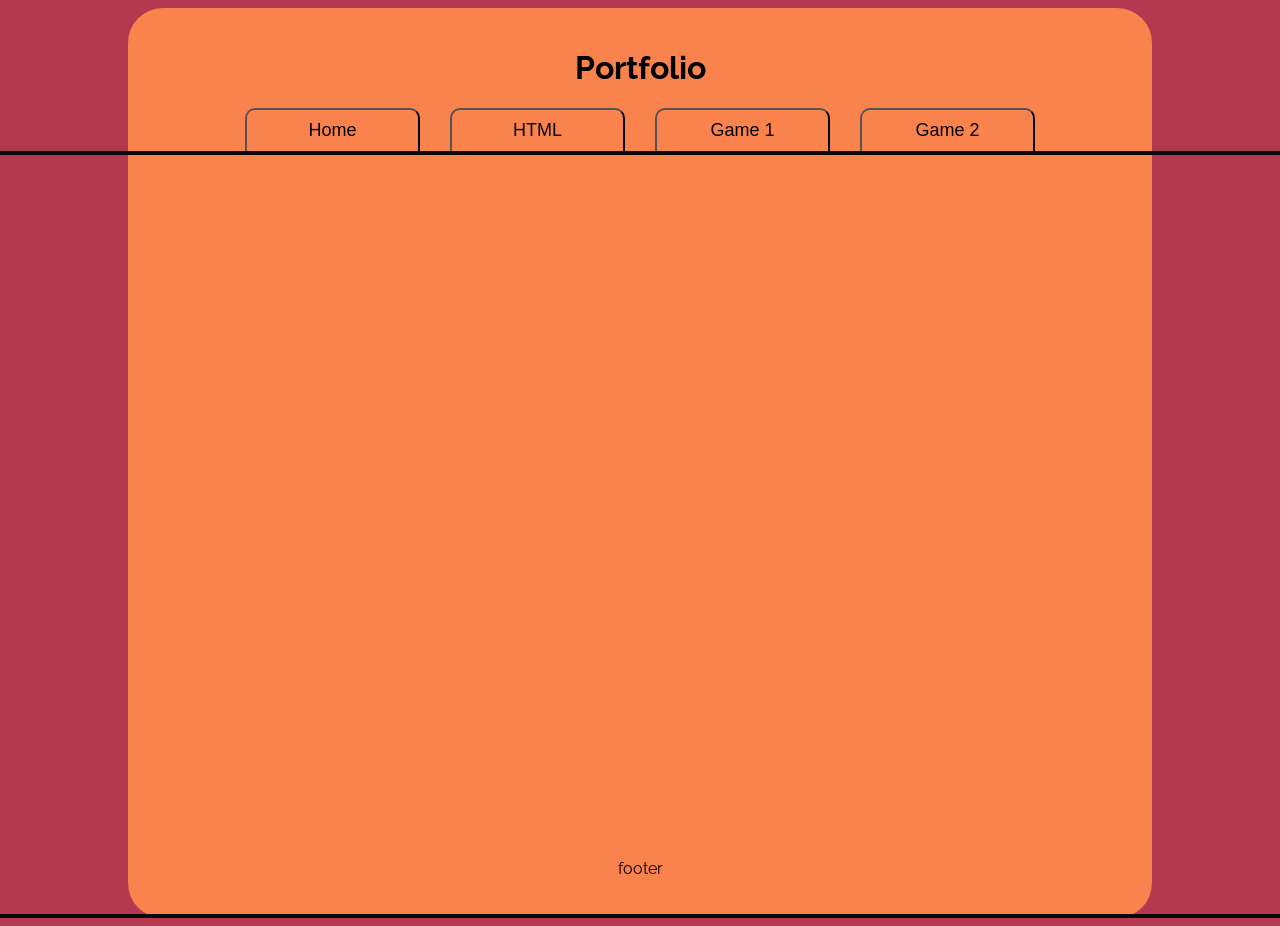
==== Game1.html @ 632dc8a3 "Initial commit" ====
<!DOCTYPE html>
<html lang="en">
<head>
    <meta charset="UTF-8">
    <meta name="viewport" content="width=device-width, initial-scale=1.0">
    <title>Game1</title>
    <link rel="stylesheet" href="shared.css" >
    <link rel="preconnect" href="https://fonts.googleapis.com">
    <link rel="preconnect" href="https://fonts.gstatic.com" crossorigin>
    <link href="https://fonts.googleapis.com/css2?family=Raleway:ital,wght@0,100..900;1,100..900&display=swap"
        rel="stylesheet">
    <script type="module" src="CustomElement.js"></script>
</head>
<body>
    <my-header></my-header>

    <my-footer></my-footer>
    
</body>
</html>
---- shared.css ----
.raleway {
    font-family: "Raleway", sans-serif;
    font-optical-sizing: auto;
    font-weight: 400;
    font-style: normal;
}

html {
    background-color: #B33951;
    display: flex;
    justify-content: center;
    font-family: raleway;
}

body {
    background-color: #FA824c;
    width: 80%;
    min-height: 90vh;
    border-radius: 35px;
    display: flex;
    flex-direction: column;
    align-items: center;
    position: relative;
    padding-bottom: 100px;
}

my-header {
    display: contents;
}

my-footer {
    display: contents;
}

my-opener {
    display: contents;
}

header {
    border-bottom: #090909 4px solid;
    width: 100vw;
    display: flex;
    flex-direction: column;
    align-items: center;
    padding-top: 20px;
}

#navigationButtons {
    display: flex;
    flex-direction: row;
    align-items: center;
    gap: 30px;
}

#navigationButtons button {
    background: none;
    width: 175px;
    font-size: 18px;
    border-radius: 10px 10px 0 0;
    border-color: #090909 2px solid;
    border-bottom: none;
    padding: 10px;
    transition: border-color 0.15s linear;
}

#navigationButtons button:hover {
    border-color: #c43e59;
    color: #c43e59;
}

#contentButtons {
    display: flex;
    flex-direction: column;
    gap: 20px;
}

#contentButtons button {
    background: none;
    width: 300px;
    height: 100px;
    border: #B33951 4px solid;
    border-radius: 20px;
    font-size: 24px;
    box-shadow: 10px 10px 10px #090909;
}

#opener {
    background-color: #ea718a;
    position: fixed;
    top: 50%;
    left: 50%;
    transform: translate(-50%, -50%);
    width: 300px;
    height: 400px;
}

#opener form {
    display: flex;
    flex-direction: column;
    padding: 25px;
    row-gap: 15px;
    font-size: 42px;
}

#opener form label {
    display: flex;
    flex-direction: column;
}

#opener form input {
    font-size: 32px;
    font-family: "Raleway";
}

footer {
    border-bottom: #090909 4px solid;
    width: 100vw;
    display: flex;
    justify-content: center;
    padding-bottom: 20px;
    position: absolute;
    bottom: 0px;
}
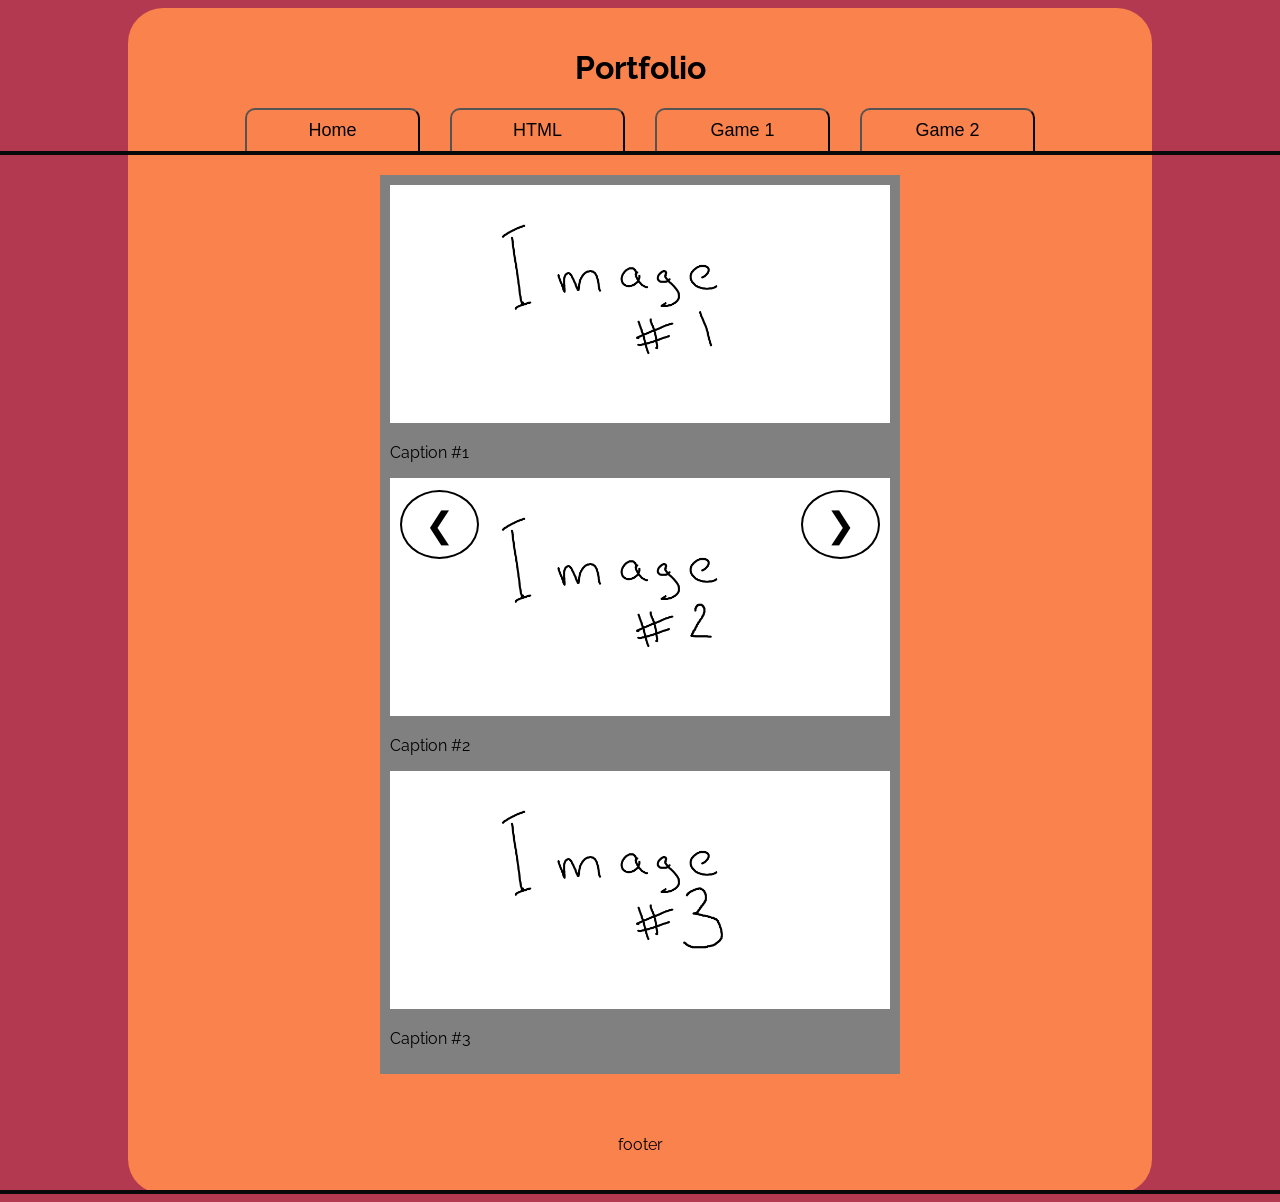
==== commit ed25a2a6: "Addition of image slide" ====
--- a/Game1.html
+++ b/Game1.html
@@ -1,20 +1,47 @@
 <!DOCTYPE html>
 <html lang="en">
+
 <head>
     <meta charset="UTF-8">
     <meta name="viewport" content="width=device-width, initial-scale=1.0">
     <title>Game1</title>
-    <link rel="stylesheet" href="shared.css" >
+    <link rel="stylesheet" href="shared.css">
+    <link rel="stylesheet" href="gamePage.css">
     <link rel="preconnect" href="https://fonts.googleapis.com">
     <link rel="preconnect" href="https://fonts.gstatic.com" crossorigin>
     <link href="https://fonts.googleapis.com/css2?family=Raleway:ital,wght@0,100..900;1,100..900&display=swap"
         rel="stylesheet">
     <script type="module" src="CustomElement.js"></script>
 </head>
+
 <body>
     <my-header></my-header>
 
+    <div id="bodyContainer">
+        <div id="imageContainer">
+            <div class="slide">
+                <img src="Images/Image1.png" alt="">
+                <p>Caption #1</p>
+            </div>
+
+            <div class="slide">
+                <img src="Images/Image2.png" alt="">
+                <p>Caption #2</p>
+            </div>
+
+            <div class="slide">
+                <img src="Images/Image3.png" alt="">
+                <p>Caption #3</p>
+            </div>
+
+            <a id="prevImg">&#10094;</a>
+            <a id="nextImg">&#10095;</a>
+        </div>
+    </div>
+
     <my-footer></my-footer>
-    
+
 </body>
-</html>+
+</html>
+<script src="gamePage.js"></script>
--- a/gamePage.css
+++ b/gamePage.css
@@ -0,0 +1,40 @@
+#bodyContainer {
+    display: flex;
+    flex-direction: column;
+    align-items: center;
+    margin: 20px;
+}
+
+#imageContainer {
+    background-color: grey;
+    position: relative;
+    padding: 10px;
+    max-width: 500px;
+}
+
+.slide img {
+    width: 100%;
+    object-fit: contain;
+}
+
+#prevImg, #nextImg {
+    cursor: pointer;
+    position: absolute;
+    top:35%;
+    width: 75px;
+    height: 65px;
+    font-size: 35px;
+    border: 2px black solid;
+    border-radius: 50%;
+    display: flex;
+    align-items:center ;
+    justify-content: center;
+}
+
+#prevImg {
+    left: 20px;
+}
+
+#nextImg {
+    right: 20px;
+}
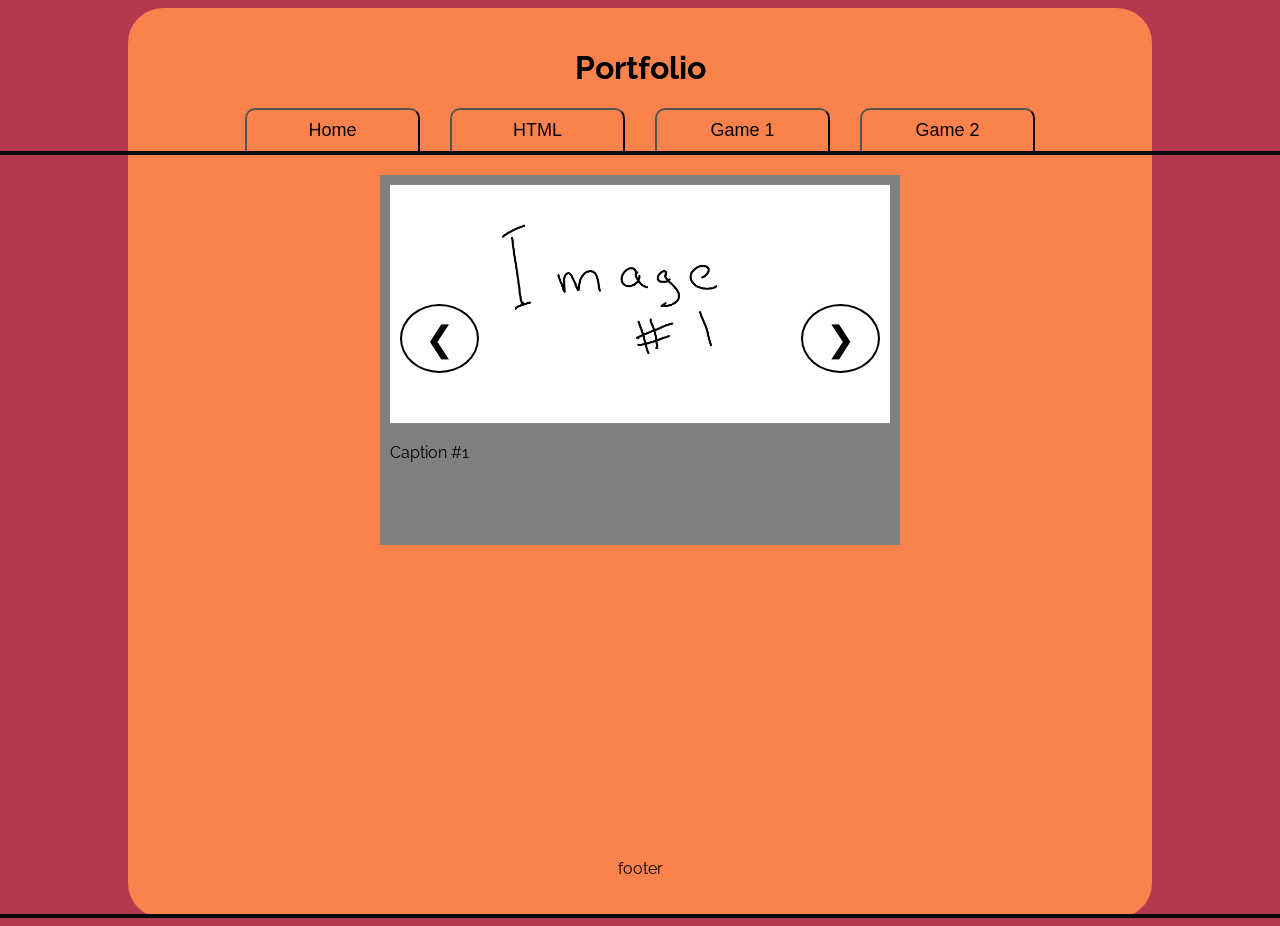
==== commit 8bfcb1c6: "finish slides add slide animations" ====
--- a/Game1.html
+++ b/Game1.html
@@ -34,8 +34,8 @@
                 <p>Caption #3</p>
             </div>
 
-            <a id="prevImg">&#10094;</a>
-            <a id="nextImg">&#10095;</a>
+            <a id="prevImg" onclick="changeSlide(-1)">&#10094;</a>
+            <a id="nextImg" onclick="changeSlide(1)">&#10095;</a>
         </div>
     </div>
 
--- a/gamePage.css
+++ b/gamePage.css
@@ -9,7 +9,15 @@
     background-color: grey;
     position: relative;
     padding: 10px;
+    min-width: 500px;
     max-width: 500px;
+    min-height: 350px;
+    max-height: 350px;
+    overflow: hidden;
+}
+
+.slide {
+    position: sticky;
 }
 
 .slide img {
